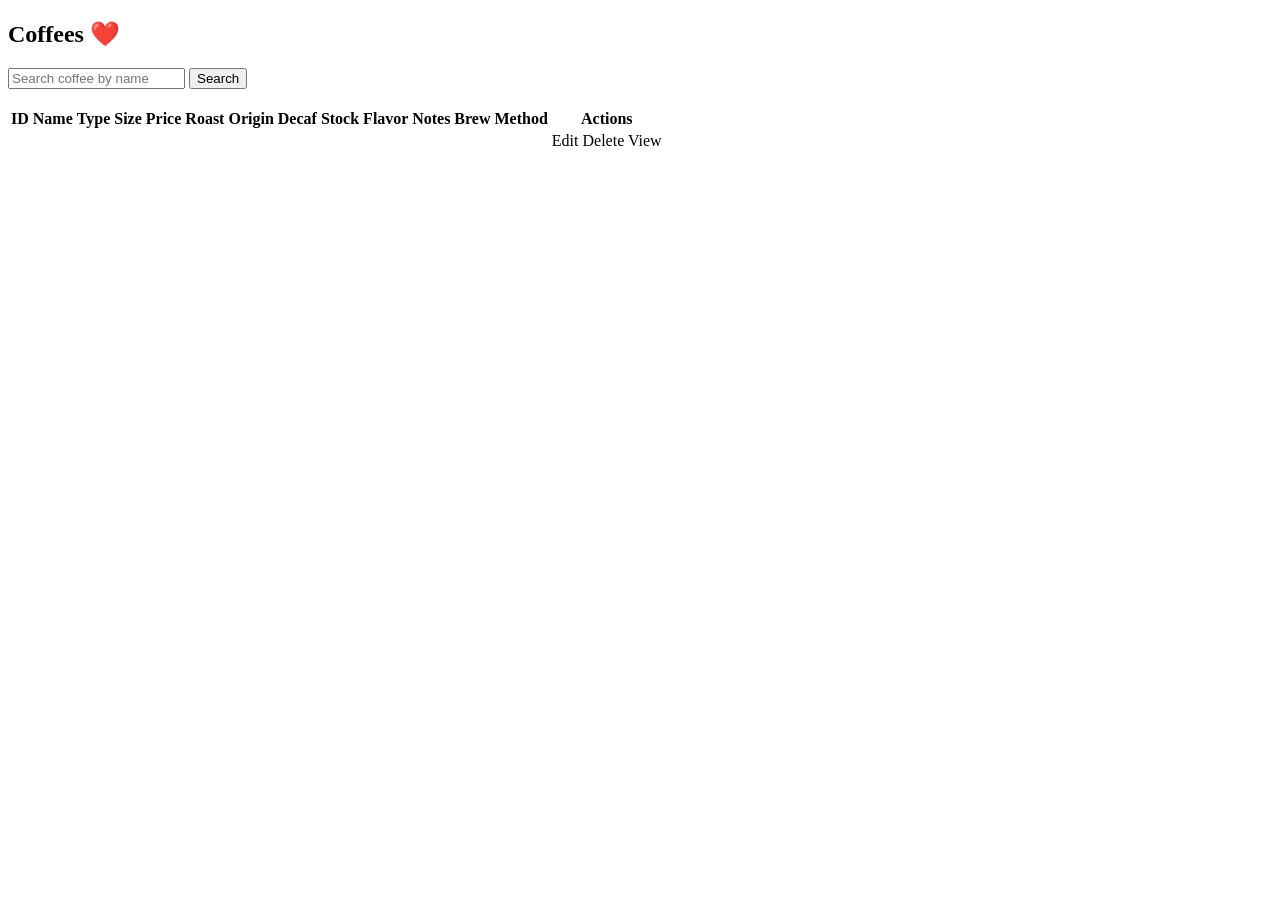
==== src/main/resources/templates/pages/index.html @ b2eae0e8 "Initial" ====
<!DOCTYPE html>
<html lang="en" xmlns:th="http://www.thymeleaf.org"
      th:replace="~{layouts/master :: html(
        title=~{::title},
        link=~{::link},
        content=~{::section})}">
<head>
    <title>Coffee List</title>
    <link rel="stylesheet" th:href="@{/css/styles_index.css}" />
</head>

<section class="content-wrapper">
    <h1>Coffees ❤️</h1>

    <form action="/search" method="get">
        <label>
            <input type="text" name="keyword" placeholder="Search coffee by name" />
        </label>
        <button type="submit">Search</button>
    </form>

    <br>
    <div class="table-container">
        <div class="table-wrapper">
            <table>
                <thead>
                <tr>
                    <th>ID</th>
                    <th>Name</th>
                    <th>Type</th>
                    <th>Size</th>
                    <th>Price</th>
                    <th>Roast</th>
                    <th>Origin</th>
                    <th>Decaf</th>
                    <th>Stock</th>
                    <th>Flavor Notes</th>
                    <th>Brew Method</th>
                    <th>Actions</th>
                </tr>
                </thead>
                <tbody>
                <tr th:each="coffee : ${coffees}">
                    <td th:text="${coffee.id}"></td>
                    <td th:text="${coffee.name}"></td>
                    <td th:text="${coffee.type}"></td>
                    <td th:text="${coffee.size}"></td>
                    <td th:text="'₱' + ${coffee.price}"></td>
                    <td th:text="${coffee.roastLevel}"></td>
                    <td th:text="${coffee.origin}"></td>
                    <td th:text="${coffee.isDecaf ? 'Yes' : 'No'}"></td>
                    <td th:text="${coffee.stock}"></td>
                    <td th:text="${#strings.listJoin(coffee.flavorNotes, ', ')}"></td>
                    <td th:text="${coffee.brewMethod}"></td>
                    <td class="actions-cell">
                        <div class="actions">
                            <a th:href="@{/edit(id=${coffee.id})}" class="edit">Edit</a>
                            <a th:href="@{/delete(id=${coffee.id})}" class="delete" onclick="return confirm('Are you sure?');">Delete</a>
                            <a th:href="@{/coffee/{id}(id=${coffee.id})}" class="view">View</a>
                        </div>
                    </td>
                </tr>
                </tbody>
            </table>
        </div>
    </div>
    <br>
</section>

</html>
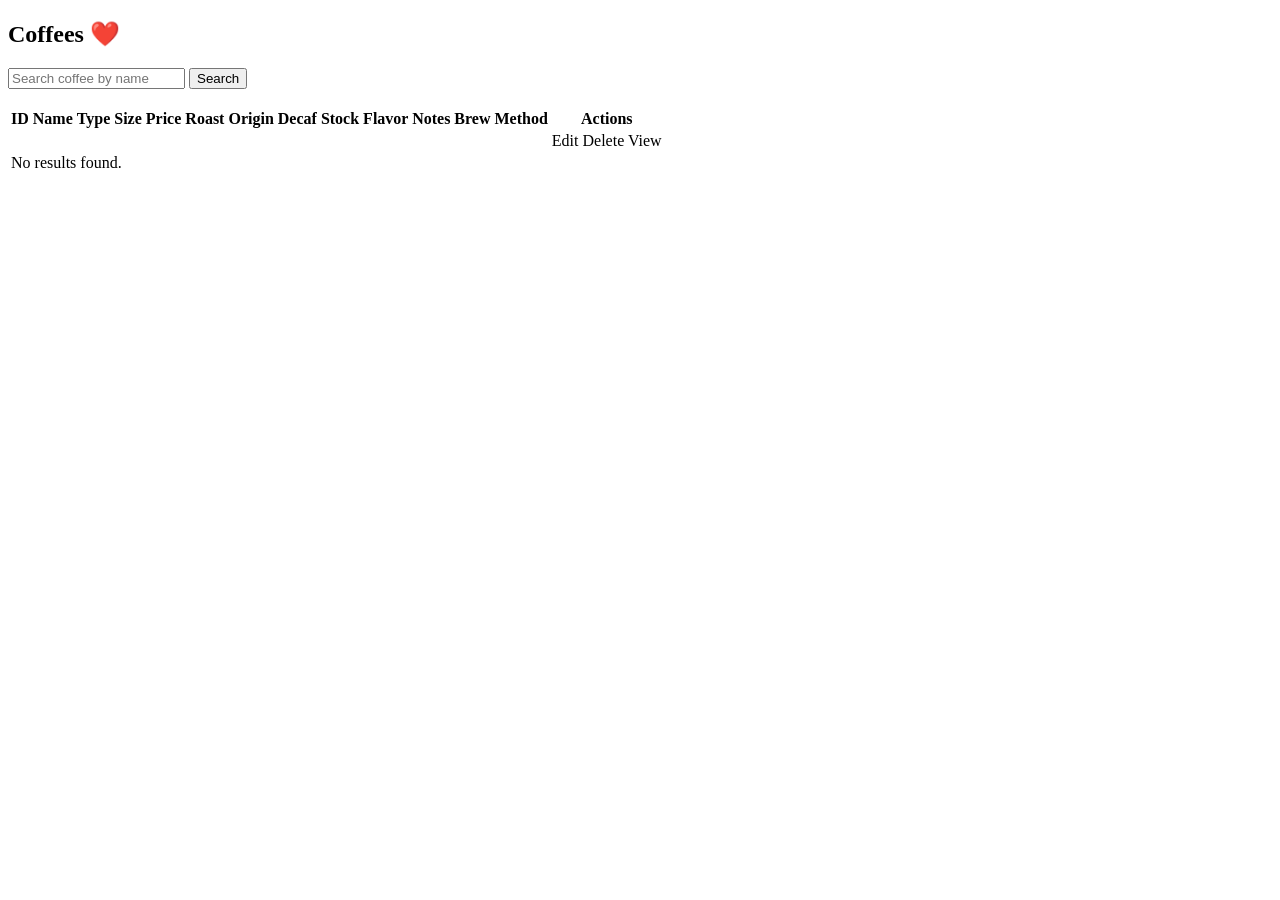
==== commit 4b6f212f: "semi" ====
--- a/src/main/resources/templates/pages/index.html
+++ b/src/main/resources/templates/pages/index.html
@@ -60,6 +60,11 @@
                         </div>
                     </td>
                 </tr>
+
+                <tr th:if="${#lists.isEmpty(coffees)}" class="no-results">
+                    <td colspan="100%">No results found.</td>
+                </tr>
+
                 </tbody>
             </table>
         </div>
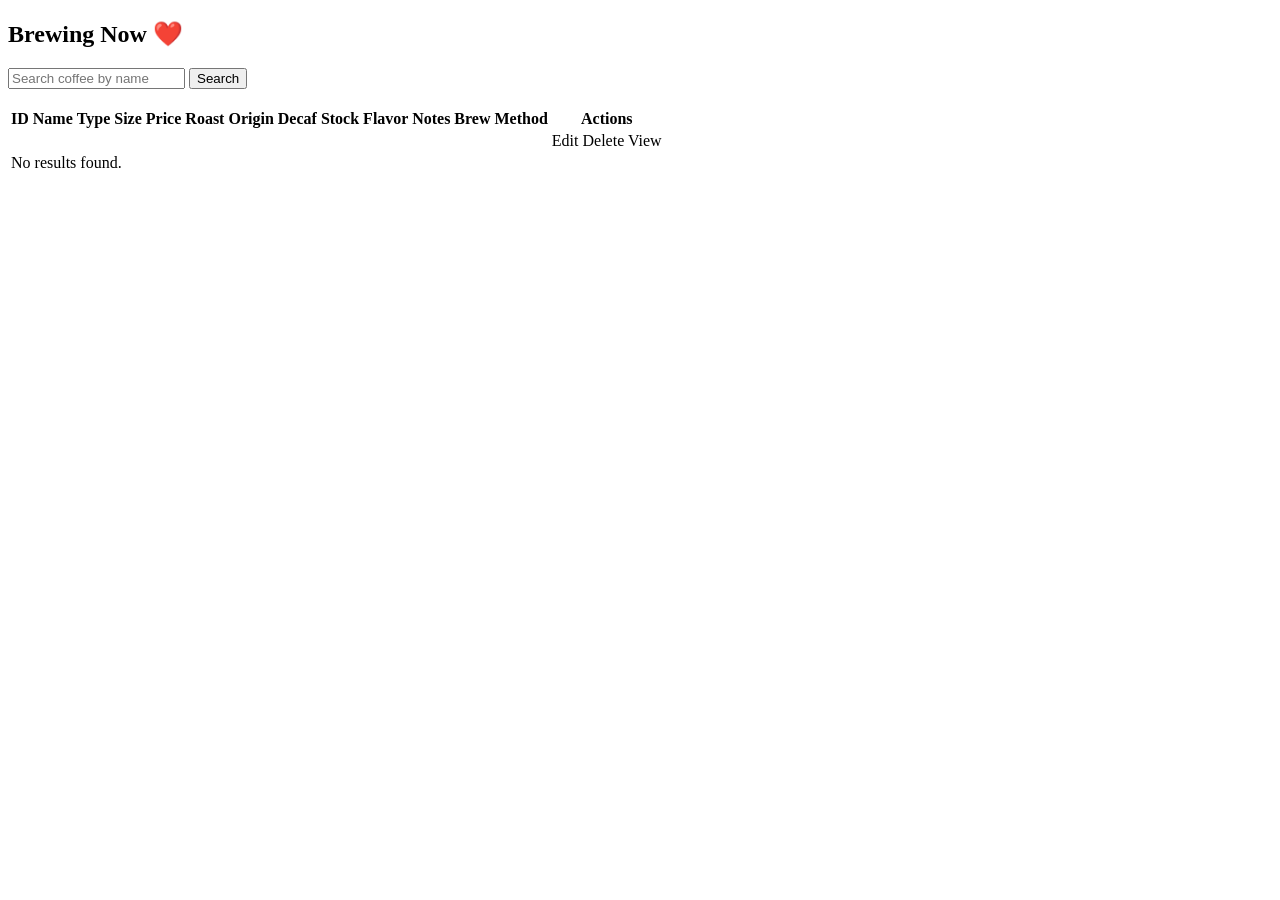
==== commit 15ce2ea2: "fvkin done" ====
--- a/src/main/resources/templates/pages/index.html
+++ b/src/main/resources/templates/pages/index.html
@@ -10,7 +10,7 @@
 </head>
 
 <section class="content-wrapper">
-    <h1>Coffees ❤️</h1>
+    <h1>Brewing Now ❤️</h1>
 
     <form action="/search" method="get">
         <label>
